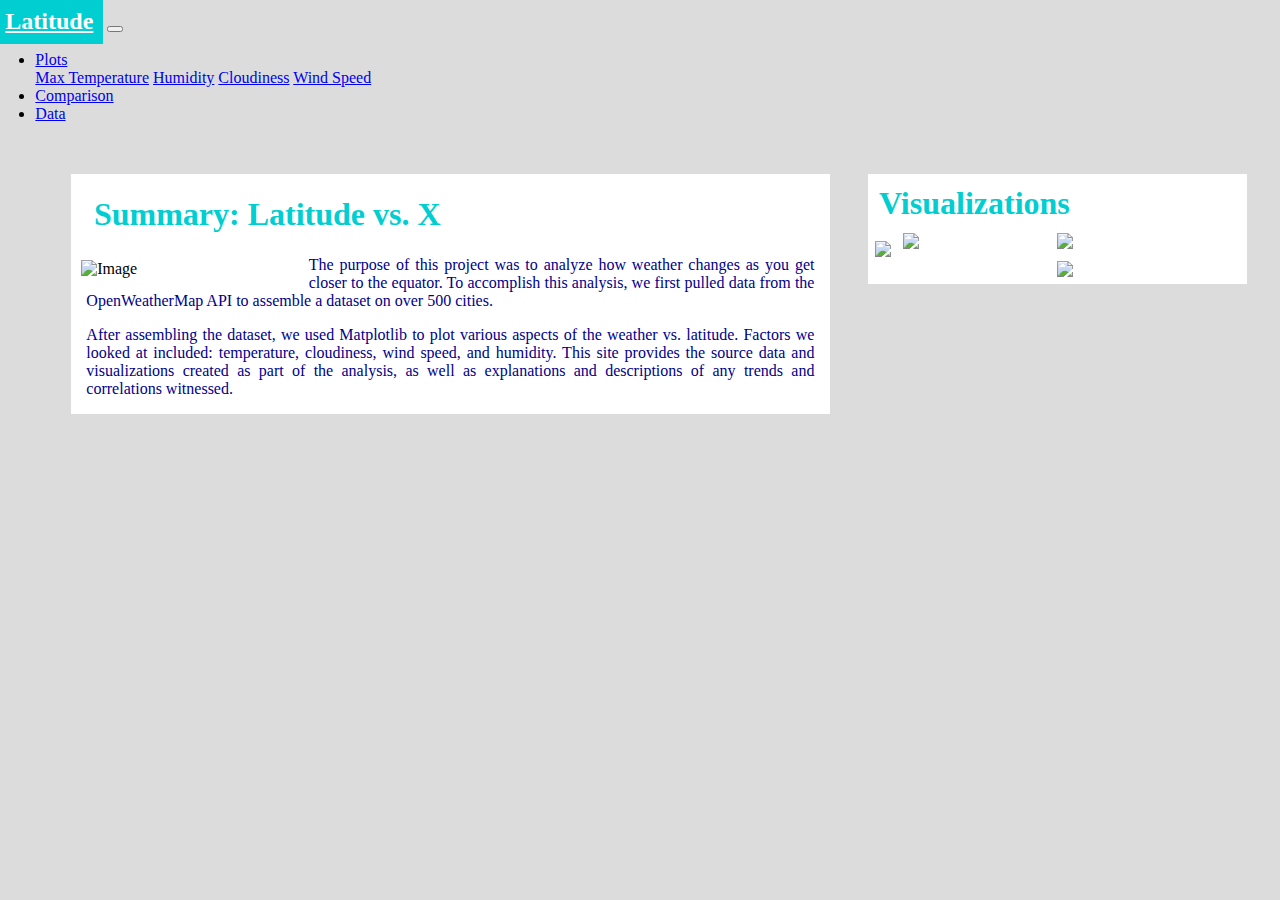
==== index.html @ da252196 "Add titles to HTML pages" ====
<!DOCTYPE html>
<html>
  <head>
    <title>Latitude and Weather</title>
    <link rel="stylesheet" href="https://stackpath.bootstrapcdn.com/bootstrap/4.1.1/css/bootstrap.min.css" integrity="sha384-WskhaSGFgHYWDcbwN70/dfYBj47jz9qbsMId/iRN3ewGhXQFZCSftd1LZCfmhktB" crossorigin="anonymous">
    <link rel="stylesheet" type="text/css" href="style.css">
    <script src="https://code.jquery.com/jquery-3.3.1.slim.min.js" integrity="sha384-q8i/X+965DzO0rT7abK41JStQIAqVgRVzpbzo5smXKp4YfRvH+8abtTE1Pi6jizo" crossorigin="anonymous"></script>
    <script src="https://cdnjs.cloudflare.com/ajax/libs/popper.js/1.14.3/umd/popper.min.js" integrity="sha384-ZMP7rVo3mIykV+2+9J3UJ46jBk0WLaUAdn689aCwoqbBJiSnjAK/l8WvCWPIPm49" crossorigin="anonymous"></script>
    <script src="https://stackpath.bootstrapcdn.com/bootstrap/4.1.1/js/bootstrap.min.js" integrity="sha384-smHYKdLADwkXOn1EmN1qk/HfnUcbVRZyYmZ4qpPea6sjB/pTJ0euyQp0Mk8ck+5T" crossorigin="anonymous"></script>
  </head>
  <body>
    <div class="container">
      <nav class="navbar navbar-expand-md navbar-light bg-light">
  <a href="index.html" class="navbar-brand h1" id="nav-brand">Latitude</a>
  <button class="navbar-toggler" type="button" data-toggle="collapse" data-target="#navbarNavDropdown" aria-controls="navbarNavDropdown" aria-expanded="false" aria-label="Toggle navigation">
    <span class="navbar-toggler-icon"></span>
  </button>
  <div class="collapse navbar-collapse justify-content-end" id="navbarNavDropdown">
    <ul class="navbar-nav">
      <li class="nav-item dropdown">
        <a class="nav-link dropdown-toggle" href="#" id="navbarDropdownMenuLink" data-toggle="dropdown" aria-haspopup="true" aria-expanded="false">
          Plots
        </a>
        <div class="dropdown-menu" aria-labelledby="navbarDropdownMenuLink">
          <a class="dropdown-item" href="max_temperature.html">Max Temperature</a>
          <a class="dropdown-item" href="humidity.html">Humidity</a>
          <a class="dropdown-item" href="cloudiness.html">Cloudiness</a>
          <a class="dropdown-item" href="wind_speed.html">Wind Speed</a>
        </div>
      </li>
      <li class="nav-item">
        <a class="nav-link" href="comparison.html">Comparison</a>
      </li>
      <li class="nav-item">
        <a class="nav-link" href="data.html">Data</a>
      </li>
    </ul>
  </div>
</nav>
</div>
    <section>
    <h1>Summary: Latitude vs. X</h1>
    <img src="Temperature_In_World_Cities.png" alt="Image" style="width: 30%; float: left; margin: 4px 0px 0px 10px;"> 
    <p>The purpose of this project was to analyze how weather changes as you get closer to the equator. To accomplish this analysis, we first pulled data from the OpenWeatherMap API to assemble a dataset on over 500 cities.</p>
    <p>After assembling the dataset, we used Matplotlib to plot various aspects of the weather vs. latitude. Factors we looked at included: temperature, cloudiness, wind speed, and humidity. This site provides the source data and visualizations created as part of the analysis, as well as explanations and descriptions of any trends and correlations witnessed.</p>
  </section>
    <aside>
      <h1>Visualizations</h1>
      <a href="max_temperature.html"><img src="Temperature_In_World_Cities.png" class="aside-left-image"></a>
      <a href="humidity.html"><img src="Humidity_In_World_Cities.png" class="aside-right-image"></a>
      <a href="cloudiness.html"><img src="Cloudiness_In_World_Cities.png" class="aside-left-image aside-bottom-image"></a>
      <a href="wind_speed.html"><img src="Wind_Speed_In_World_Cities.png" class="aside-right-image aside-bottom-image"></a>
    </aside>
  </body>
</html>
---- style.css ----
body {background-color: gainsboro;}

.navbar-light {
	padding: 0;
	margin-bottom: 10px;
	margin-left: -6%;
	margin-right: -6.5%;
	margin-bottom: 4%;
	padding-left: 5%;
	padding-right: 2%;
}

nav .navbar-brand {background-color: darkturquoise;
	padding: 10px;
	color: white;
	font-family: serif;
	font-weight: bold;
	font-size: 24px;
	margin-bottom: 0;
}

#nav-brand {color: white;}

.row {
	background-color: white;
}

.comparison-holder {
	background-color: white;
}

.comparison-image-left {
	max-width: 50%;
	display: inline-block;
}

.comparison-image-right {
	max-width: 50%;
	float: right;
	display: inline-block;
}

#data-header {
padding-top: 1.5%;
}

table {
	min-width: 100%;
	padding-bottom: %;
}

h1 {color: darkturquoise;
font-weight: bold;
font-family: serif;}

h3 {color: darkturquoise;
font-weight: bold;
font-family: serif;
text-align: center;
padding: 0;
margin: 0;}

p {color: darkblue;
text-align: justify;}

section {
	background-color: white;
	width: 60%;
	margin-left: 5%;
	margin-bottom: 2%;
	display: inline-block;
}

section h1 {
	margin: 3%;
}

section img {
	width: 100%;
}

section p {
margin-left: 2%;
margin-right: 2%;
}

aside {
width: 30%;
float: right;
display: inline-block;
background-color: white;
margin-right: 2%;
}

aside h1 {
	margin: 3%;
}

aside img {
	width: 48%;
}

.aside-left-image {
	margin-left: 2%;
}

.aside-right-image {
	float: right;
	margin-right: 2%;
}

.aside-bottom-image {
	margin-bottom: 2%;
}

.active-image {
	border: 3px solid darkturquoise;
}

@media (max-width: 768px) {
	section {
		width: 90%;
		margin-left: 5%;
		margin-right: 5%;
	}
	aside {
		float: none;
		width: 90%;
		margin-left: 5%;
		margin-right: 5%;
		margin-bottom: 2%;
	}
	aside img {
		width: 24%;
	}
	.aside-left-image {
		margin: 0;
	}
	.aside-right-image {
		margin: 0;
		float: none;
	}
	.aside-bottom-image {
		margin: 0;
	}
	.comparison-image-right {
		max-width: 100%;
		float: none;
	}
	.comparison-image-left {
		max-width: 100%;
	}
}
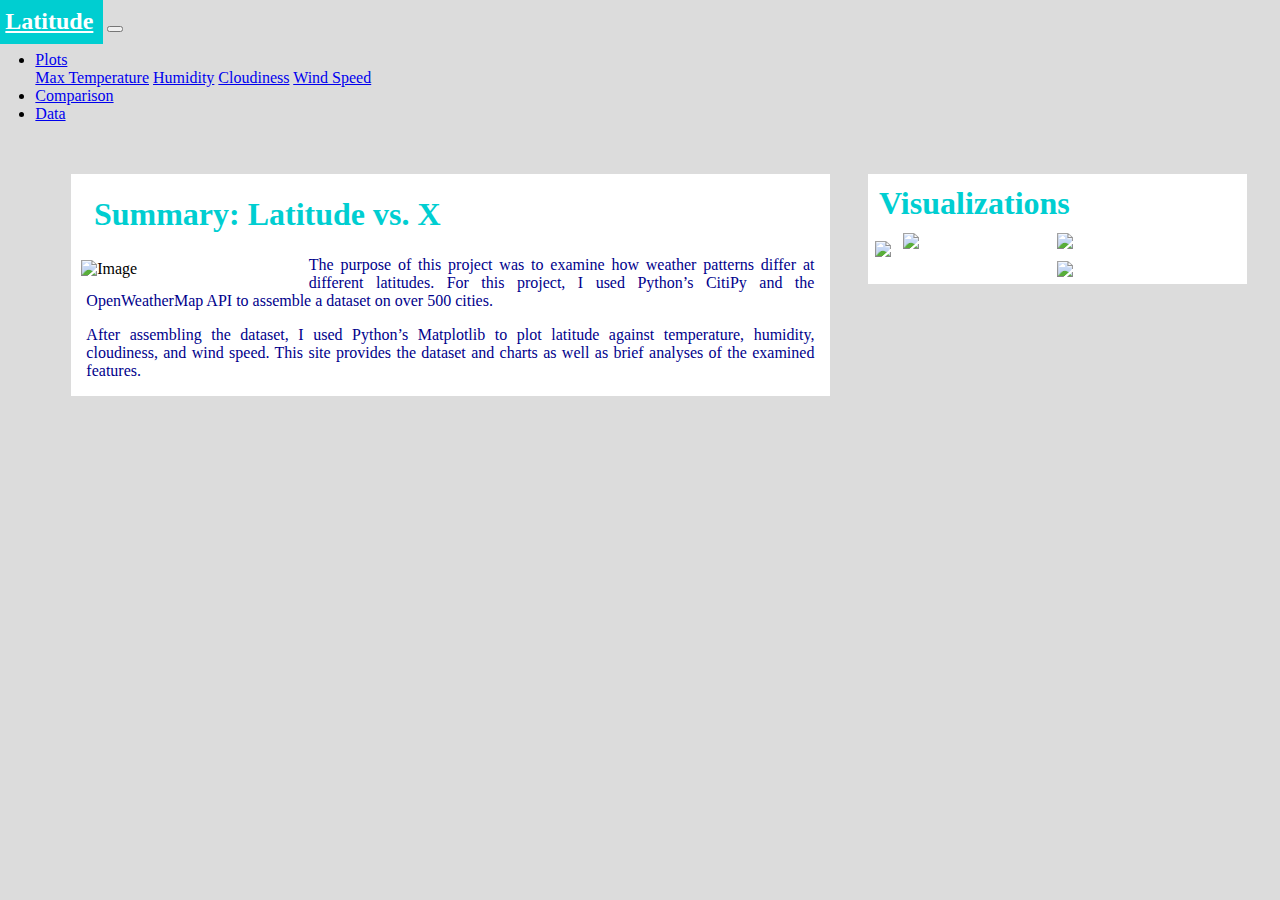
==== commit 1bb39ad5: "Add copy" ====
--- a/index.html
+++ b/index.html
@@ -41,8 +41,8 @@
     <section>
     <h1>Summary: Latitude vs. X</h1>
     <img src="Temperature_In_World_Cities.png" alt="Image" style="width: 30%; float: left; margin: 4px 0px 0px 10px;"> 
-    <p>The purpose of this project was to analyze how weather changes as you get closer to the equator. To accomplish this analysis, we first pulled data from the OpenWeatherMap API to assemble a dataset on over 500 cities.</p>
-    <p>After assembling the dataset, we used Matplotlib to plot various aspects of the weather vs. latitude. Factors we looked at included: temperature, cloudiness, wind speed, and humidity. This site provides the source data and visualizations created as part of the analysis, as well as explanations and descriptions of any trends and correlations witnessed.</p>
+    <p>The purpose of this project was to examine how weather patterns differ at different latitudes. For this project, I used Python’s CitiPy and the OpenWeatherMap API to assemble a dataset on over 500 cities.</p>
+    <p>After assembling the dataset, I used Python’s Matplotlib to plot latitude against temperature, humidity, cloudiness, and wind speed. This site provides the dataset and charts as well as brief analyses of the examined features.</p>
   </section>
     <aside>
       <h1>Visualizations</h1>
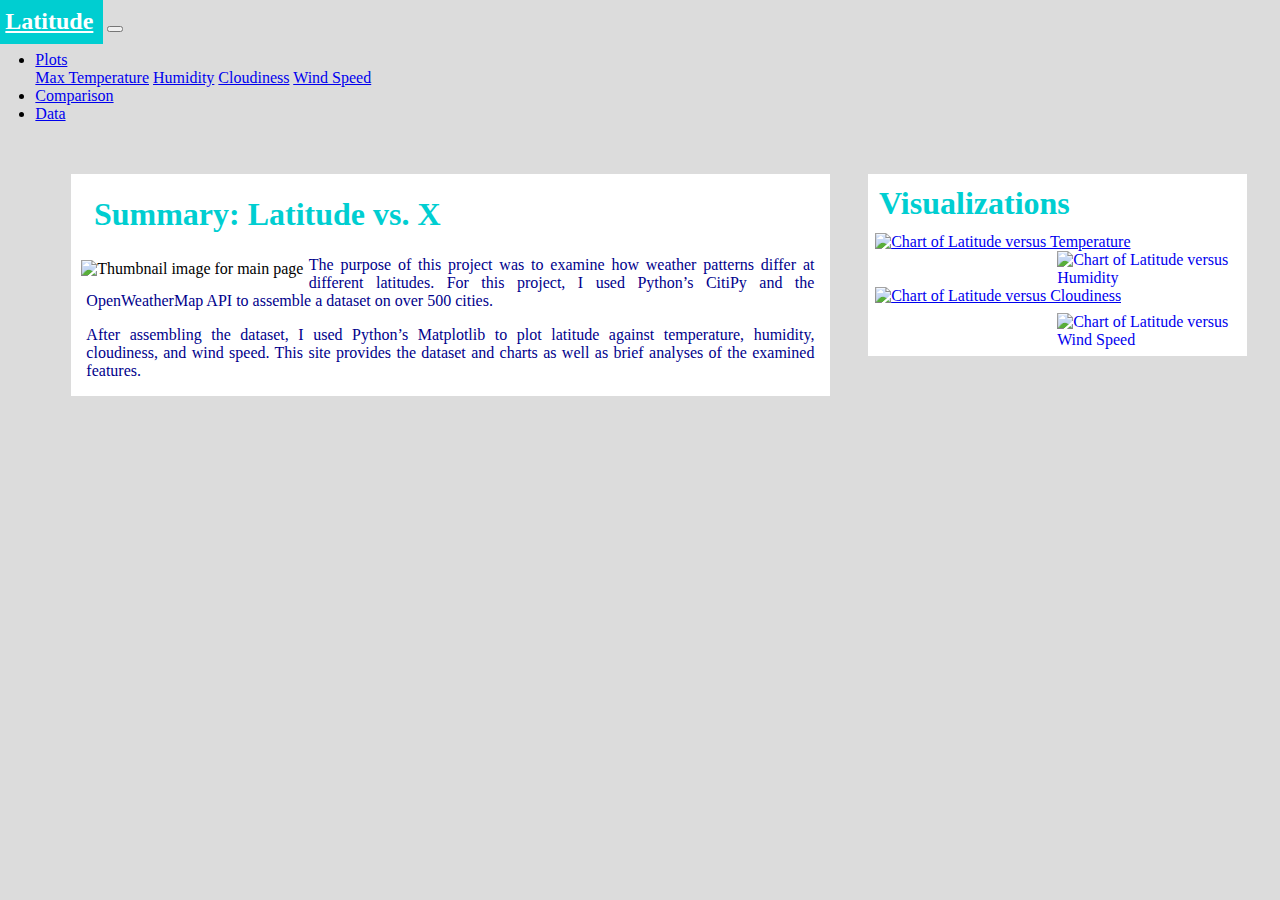
==== commit 51422745: "Add alt text to images" ====
--- a/index.html
+++ b/index.html
@@ -7,6 +7,7 @@
     <script src="https://code.jquery.com/jquery-3.3.1.slim.min.js" integrity="sha384-q8i/X+965DzO0rT7abK41JStQIAqVgRVzpbzo5smXKp4YfRvH+8abtTE1Pi6jizo" crossorigin="anonymous"></script>
     <script src="https://cdnjs.cloudflare.com/ajax/libs/popper.js/1.14.3/umd/popper.min.js" integrity="sha384-ZMP7rVo3mIykV+2+9J3UJ46jBk0WLaUAdn689aCwoqbBJiSnjAK/l8WvCWPIPm49" crossorigin="anonymous"></script>
     <script src="https://stackpath.bootstrapcdn.com/bootstrap/4.1.1/js/bootstrap.min.js" integrity="sha384-smHYKdLADwkXOn1EmN1qk/HfnUcbVRZyYmZ4qpPea6sjB/pTJ0euyQp0Mk8ck+5T" crossorigin="anonymous"></script>
+    <meta name="viewport" content="initial-scale=1">
   </head>
   <body>
     <div class="container">
@@ -40,16 +41,16 @@
 </div>
     <section>
     <h1>Summary: Latitude vs. X</h1>
-    <img src="Temperature_In_World_Cities.png" alt="Image" style="width: 30%; float: left; margin: 4px 0px 0px 10px;"> 
+    <img src="Temperature_In_World_Cities.png" alt="Thumbnail image for main page" style="width: 30%; float: left; margin: 4px 0px 0px 10px;"> 
     <p>The purpose of this project was to examine how weather patterns differ at different latitudes. For this project, I used Python’s CitiPy and the OpenWeatherMap API to assemble a dataset on over 500 cities.</p>
     <p>After assembling the dataset, I used Python’s Matplotlib to plot latitude against temperature, humidity, cloudiness, and wind speed. This site provides the dataset and charts as well as brief analyses of the examined features.</p>
   </section>
     <aside>
       <h1>Visualizations</h1>
-      <a href="max_temperature.html"><img src="Temperature_In_World_Cities.png" class="aside-left-image"></a>
-      <a href="humidity.html"><img src="Humidity_In_World_Cities.png" class="aside-right-image"></a>
-      <a href="cloudiness.html"><img src="Cloudiness_In_World_Cities.png" class="aside-left-image aside-bottom-image"></a>
-      <a href="wind_speed.html"><img src="Wind_Speed_In_World_Cities.png" class="aside-right-image aside-bottom-image"></a>
+      <a href="max_temperature.html"><img src="Temperature_In_World_Cities.png" alt="Chart of Latitude versus Temperature" class="aside-left-image"></a>
+      <a href="humidity.html"><img src="Humidity_In_World_Cities.png" alt="Chart of Latitude versus Humidity" class="aside-right-image"></a>
+      <a href="cloudiness.html"><img src="Cloudiness_In_World_Cities.png" alt="Chart of Latitude versus Cloudiness" class="aside-left-image aside-bottom-image"></a>
+      <a href="wind_speed.html"><img src="Wind_Speed_In_World_Cities.png" alt="Chart of Latitude versus Wind Speed" class="aside-right-image aside-bottom-image"></a>
     </aside>
   </body>
 </html>
--- a/style.css
+++ b/style.css
@@ -23,6 +23,7 @@
 
 .row {
 	background-color: white;
+	margin-bottom: 2%;
 }
 
 .comparison-holder {
@@ -45,8 +46,7 @@
 }
 
 table {
-	min-width: 100%;
-	padding-bottom: %;
+width:100%;
 }
 
 h1 {color: darkturquoise;
